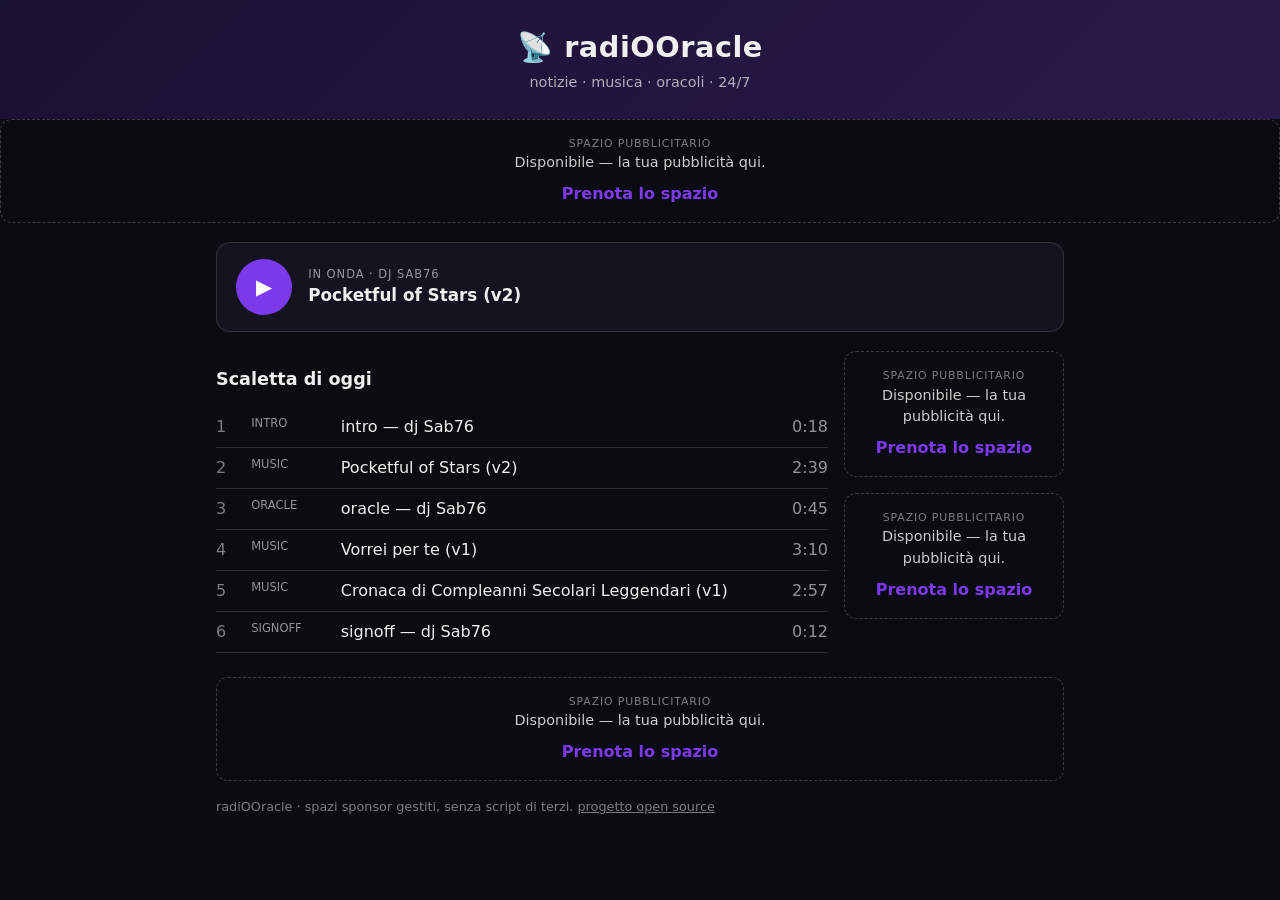
==== index.html @ 5a0d5c27 "feat: listener site (audio player + scaletta + safe sponsor slots + CSP)" ====
<!doctype html>
<!-- SPDX-License-Identifier: MIT · radiOOracle — sito ascoltatori -->
<html lang="it">
<head>
<meta charset="utf-8">
<meta name="viewport" content="width=device-width, initial-scale=1">
<!-- CSP: niente script di terzi, niente iframe nascosti, niente inline injection -->
<meta http-equiv="Content-Security-Policy"
      content="default-src 'self'; img-src 'self' https: data:; media-src 'self'; script-src 'self'; style-src 'self'; base-uri 'none'; object-src 'none'; frame-src 'none'; form-action 'none'">
<meta name="referrer" content="no-referrer">
<title>radiOOracle — la radio che non dorme mai</title>
<link rel="stylesheet" href="assets/player.css">
</head>
<body>
  <header class="hero">
    <div class="brand">📡 radiOOracle</div>
    <div class="tag">notizie · musica · oracoli · 24/7</div>
  </header>

  <!-- Banner sponsor -->
  <section id="ad-banner" class="ad" aria-label="Spazio sponsor"></section>

  <main>
    <section class="player">
      <button id="play" class="play" aria-label="Play">▶</button>
      <div class="meta">
        <div id="onair" class="onair">In onda</div>
        <div id="track" class="track">—</div>
      </div>
      <audio id="audio" src="audio/demo.mp3" preload="metadata"></audio>
    </section>

    <div class="cols">
      <section class="scaletta">
        <h2>Scaletta di oggi</h2>
        <ul id="rows" class="rows"><li>Carico…</li></ul>
      </section>

      <aside class="rail" aria-label="Spazi sponsor">
        <div id="ad-box1" class="ad ad-box"></div>
        <div id="ad-box2" class="ad ad-box"></div>
      </aside>
    </div>
  </main>

  <footer>
    <div id="ad-footer" class="ad ad-foot"></div>
    <p class="legal">radiOOracle · spazi sponsor gestiti, senza script di terzi.
      <a href="https://github.com/sabbonzo/radiOOracle-public" rel="noopener">progetto open source</a>
    </p>
  </footer>

  <script src="assets/player.js"></script>
</body>
</html>
---- assets/player.css ----
/* SPDX-License-Identifier: MIT */
:root { color-scheme: light dark; --accent:#7c3aed; --line:#8884; }
* { box-sizing: border-box; }
body { font-family: system-ui,-apple-system,sans-serif; margin:0;
       background:#0b0b12; color:#eee; line-height:1.5; }
.hero { background:linear-gradient(135deg,#1a1030,#2a1a4a); padding:1.6rem 1rem; text-align:center; }
.brand { font-size:1.8rem; font-weight:800; letter-spacing:.5px; }
.tag { opacity:.7; font-size:.9rem; margin-top:.2rem; }
main { max-width:880px; margin:1.2rem auto; padding:0 1rem; }

.player { display:flex; align-items:center; gap:1rem;
          background:#15131f; border:1px solid var(--line); border-radius:14px; padding:1rem 1.2rem; }
.play { width:56px; height:56px; border-radius:50%; border:none; cursor:pointer;
        background:var(--accent); color:#fff; font-size:1.3rem; flex:0 0 auto; }
.play:hover { filter:brightness(1.1); }
.onair { font-size:.72rem; text-transform:uppercase; letter-spacing:.08em; opacity:.6; }
.track { font-size:1.05rem; font-weight:600; }

.cols { display:grid; grid-template-columns:1fr; gap:1rem; margin-top:1.2rem; }
@media (min-width:720px){ .cols { grid-template-columns:1fr 220px; } }
.scaletta h2 { font-size:1.1rem; }
.rows { list-style:none; padding:0; margin:0; }
.rows li { display:flex; gap:.6rem; padding:.5rem 0; border-bottom:1px solid var(--line); }
.rows .ix { opacity:.5; width:1.6rem; }
.rows .ty { font-size:.72rem; text-transform:uppercase; opacity:.6; width:5rem; }
.rows .ti { flex:1; }
.rows .du { opacity:.6; font-variant-numeric:tabular-nums; }

/* Spazi sponsor */
.ad { border:1px dashed #8886; border-radius:12px; padding:1rem; text-align:center; }
.ad-box { min-height:120px; display:flex; flex-direction:column; justify-content:center; margin-bottom:1rem; }
.ad.filled { border-style:solid; border-color:var(--accent); }
.ad .label { font-size:.68rem; text-transform:uppercase; letter-spacing:.08em; opacity:.5; }
.ad .spn-name { font-weight:700; margin:.2rem 0; }
.ad .spn-text { font-size:.9rem; opacity:.85; }
.ad a.cta { display:inline-block; margin-top:.5rem; color:var(--accent); text-decoration:none; font-weight:600; }
.ad img.logo { max-height:54px; max-width:100%; margin-bottom:.4rem; }

footer { max-width:880px; margin:1.5rem auto; padding:0 1rem 2rem; }
.ad-foot { margin-bottom:1rem; }
.legal { opacity:.5; font-size:.8rem; }
a { color:inherit; }
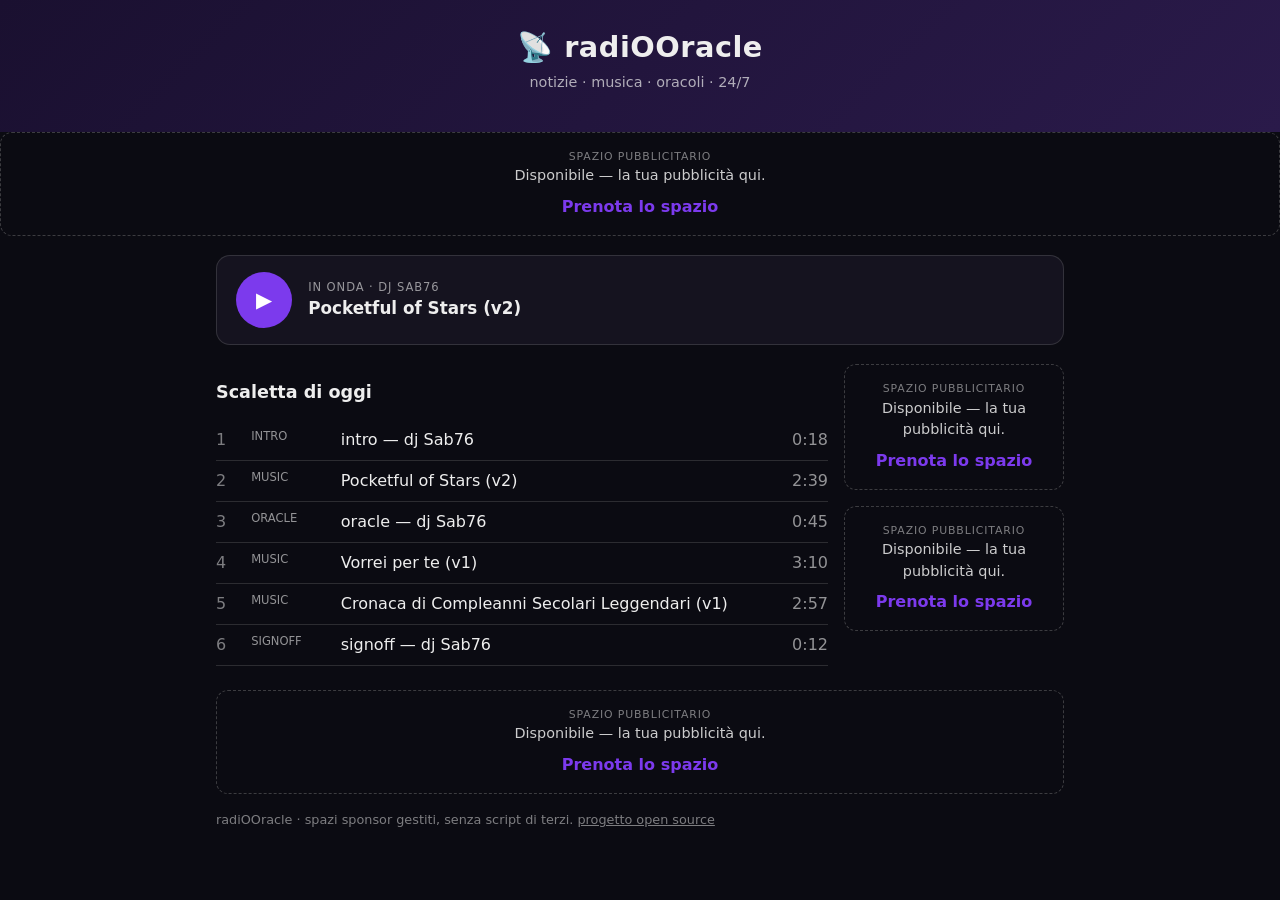
==== commit 5a3a51a7: "feat: canali ufficiali YouTube/Suno nel sito + link Suno per traccia - data/links.json: canali uffic" ====
--- a/index.html
+++ b/index.html
@@ -15,6 +15,8 @@
   <header class="hero">
     <div class="brand">📡 radiOOracle</div>
     <div class="tag">notizie · musica · oracoli · 24/7</div>
+    <!-- Canali ufficiali (da data/links.json, solo https) -->
+    <nav id="channels" class="channels" aria-label="Canali ufficiali"></nav>
   </header>
 
   <!-- Banner sponsor -->
--- a/assets/player.css
+++ b/assets/player.css
@@ -26,6 +26,13 @@
 .rows .ti { flex:1; }
 .rows .du { opacity:.6; font-variant-numeric:tabular-nums; }
 
+/* Canali ufficiali (YouTube / Suno / …) */
+.channels { margin-top:.8rem; display:flex; gap:.5rem; justify-content:center; flex-wrap:wrap; }
+a.chip { display:inline-block; padding:.3rem .8rem; border:1px solid var(--line); border-radius:999px;
+         font-size:.85rem; font-weight:600; text-decoration:none; background:#ffffff12; }
+a.chip:hover { border-color:var(--accent); color:#fff; }
+a.chip-mini { padding:.05rem .5rem; font-size:.72rem; font-weight:500; align-self:center; }
+
 /* Spazi sponsor */
 .ad { border:1px dashed #8886; border-radius:12px; padding:1rem; text-align:center; }
 .ad-box { min-height:120px; display:flex; flex-direction:column; justify-content:center; margin-bottom:1rem; }
